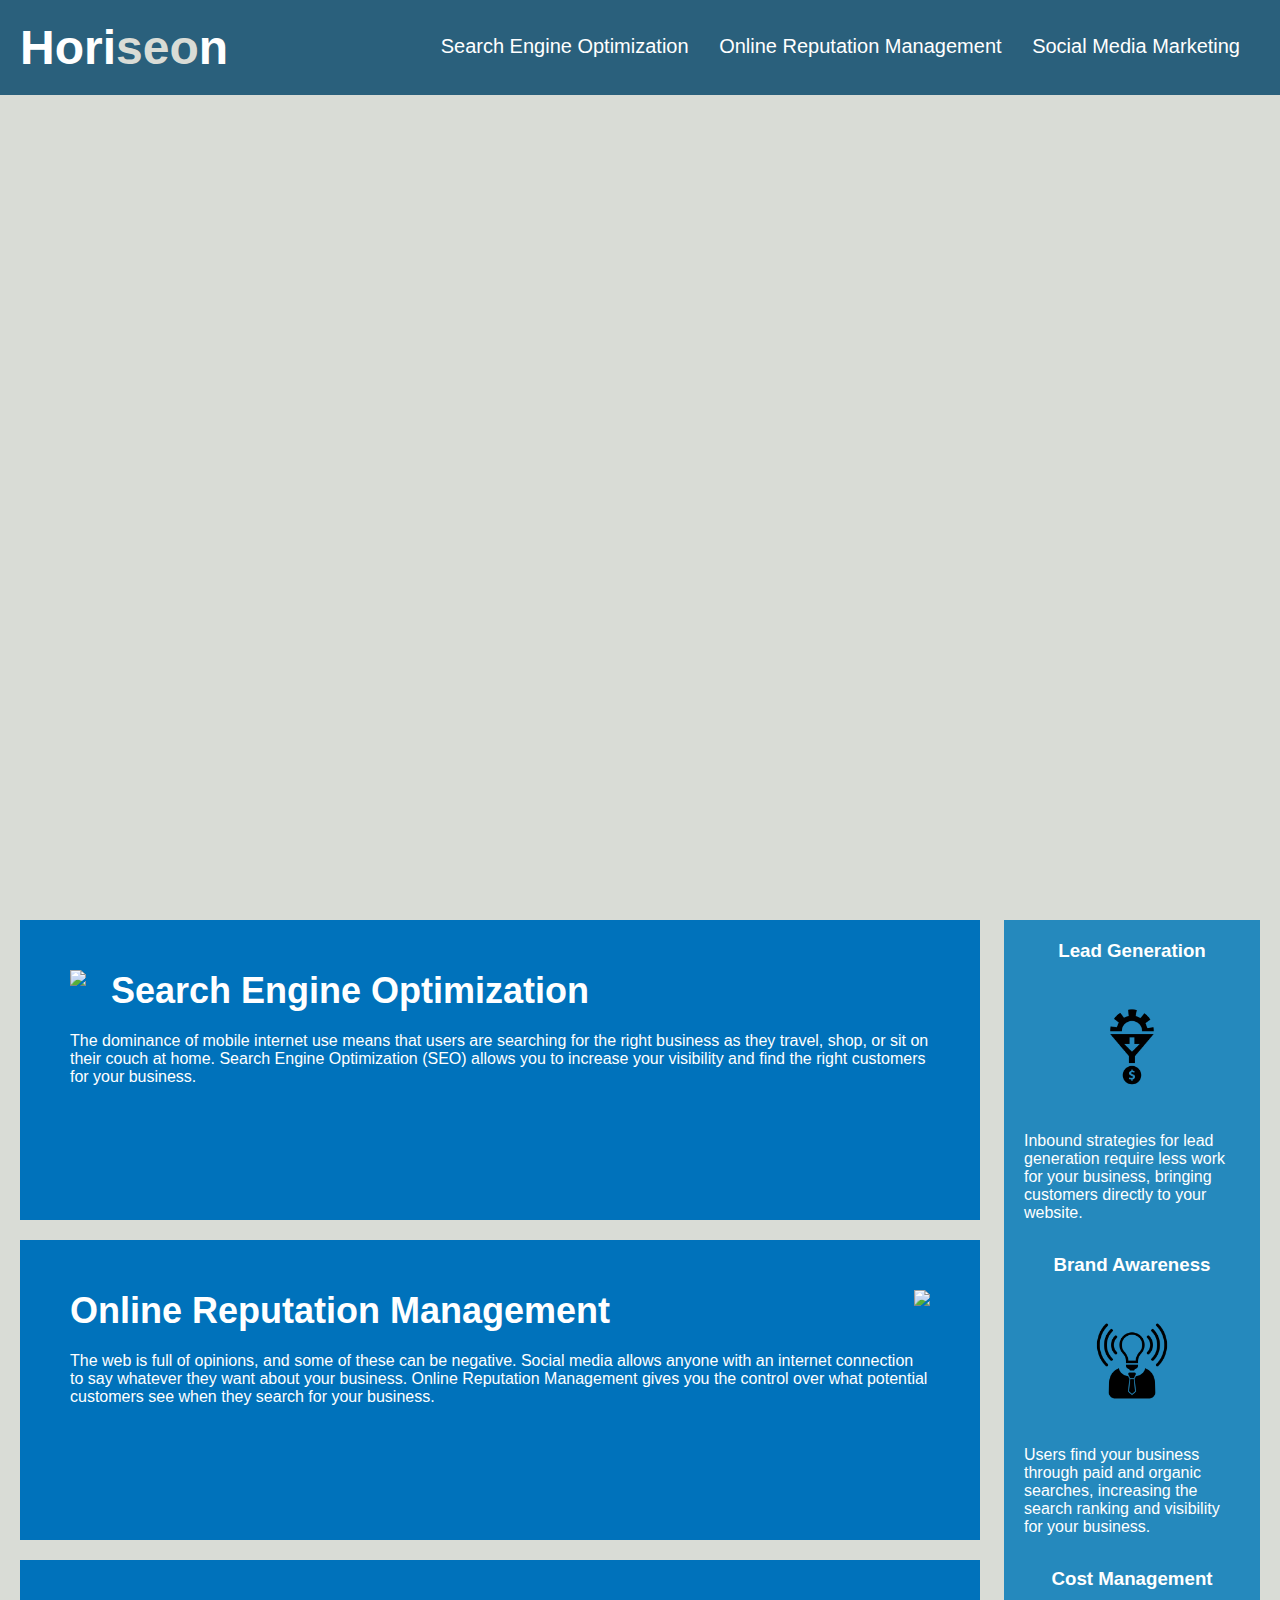
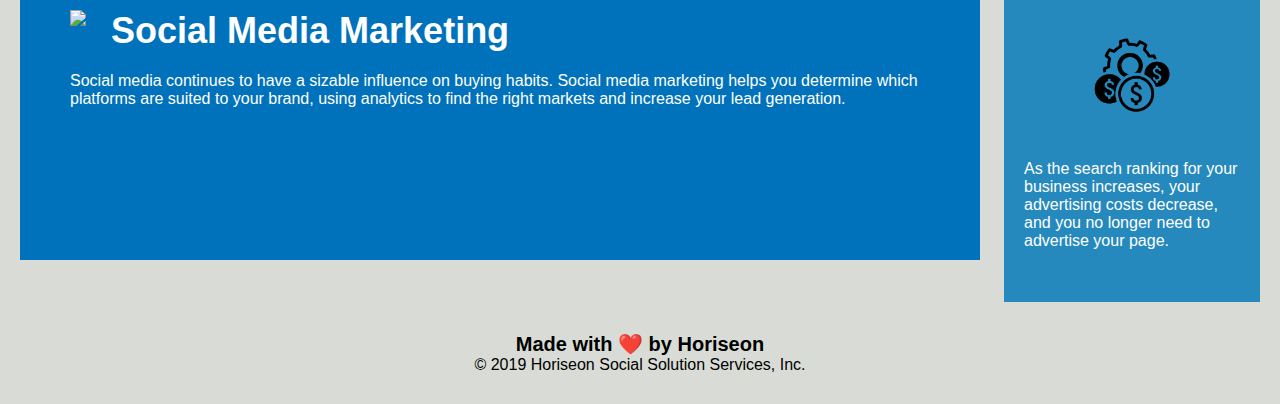
==== Horiseon/index.html @ 86e4cbc3 "First commit" ====
<!DOCTYPE html>
<html lang="en-us">

<head>
    <meta charset="UTF-8" />
    <link rel="stylesheet" href="./assets/css/style.css">
    <title>website</title>
</head>

<body>
    <div class="header">
        <h1>Hori<span class="seo">seo</span>n</h1>
        <div>
            <ul>
                <li>
                    <a href="#search-engine-optimization">Search Engine Optimization</a>
                </li>
                <li>
                    <a href="#online-reputation-management">Online Reputation Management</a>
                </li>
                <li>
                    <a href="#social-media-marketing">Social Media Marketing</a>
                </li>
            </ul>
        </div>
    </div>
    <div class="hero"></div>
    <div class="content">
        <div class="search-engine-optimization">
            <img src="./assets/images/search-engine-optimization.jpg" class="float-left" />
            <h2>Search Engine Optimization</h2>
            <p>
                The dominance of mobile internet use means that users are searching for the right business as they travel, shop, or sit on their couch at home. Search Engine Optimization (SEO) allows you to increase your visibility and find the right customers for your business.
            </p>
        </div>
        <div id="online-reputation-management" class="online-reputation-management">
            <img src="./assets/images/online-reputation-management.jpg" class="float-right" />
            <h2>Online Reputation Management</h2>
            <p>
                The web is full of opinions, and some of these can be negative. Social media allows anyone with an internet connection to say whatever they want about your business. Online Reputation Management gives you the control over what potential customers see when they search for your business.
            </p>
        </div>
        <div id="social-media-marketing" class="social-media-marketing">
            <img src="./assets/images/social-media-marketing.jpg" class="float-left" />
            <h2>Social Media Marketing</h2>
            <p>
                Social media continues to have a sizable influence on buying habits. Social media marketing helps you determine which platforms are suited to your brand, using analytics to find the right markets and increase your lead generation.
            </p>
        </div>
    </div>
    <div class="benefits">
        <div class="benefit-lead">
            <h3>Lead Generation</h3>
            <img src="./assets/images/lead-generation.png" />
            <p>
                Inbound strategies for lead generation require less work for your business, bringing customers directly to your website.
            </p>
        </div>
        <div class="benefit-brand">
            <h3>Brand Awareness</h3>
            <img src="./assets/images/brand-awareness.png" />
            <p>
                Users find your business through paid and organic searches, increasing the search ranking and visibility for your business.
            </p>
        </div>
        <div class="benefit-cost">
            <h3>Cost Management</h3>
            <img src="./assets/images/cost-management.png"></img>
            <p>
                As the search ranking for your business increases, your advertising costs decrease, and you no longer need to advertise your page.
            </p>
        </div>
    </div>
    <div class="footer">
        <h2>Made with ❤️️ by Horiseon</h2>
        <p>
            &copy; 2019 Horiseon Social Solution Services, Inc.
        </p>
    </div>
</body>

</html>
---- Horiseon/assets/css/style.css ----
* {
    box-sizing: border-box;
    padding: 0;
    margin: 0;
}

body {
    background-color: #d9dcd6;
}

.header {
    padding: 20px;
    font-family: 'Trebuchet MS', 'Lucida Sans Unicode', 'Lucida Grande', 'Lucida Sans', Arial, sans-serif;
    background-color: #2a607c;
    color: #ffffff;
}

.header h1 {
    display: inline-block;
    font-size: 48px;
}

.header h1 .seo {
    color: #d9dcd6;
}

.header div {
    padding-top: 15px;
    margin-right: 20px;
    float: right;
    font-family: 'Gill Sans', 'Gill Sans MT', Calibri, 'Trebuchet MS', sans-serif;
    font-size: 20px;
}

.header div ul {
    list-style-type: none;
}

.header div ul li {
    display: inline-block;
    margin-left: 25px;
}

a {
    color: #ffffff;
    text-decoration: none;
}

p {
    font-size: 16px;
}

.hero {
    height: 800px;
    width: 100%;
    margin-bottom: 25px;
    background-image: url("../images/digital-marketing-meeting.jpg");
    background-size: cover;
    background-position: center;
}

.float-left {
    float: left;
    margin-right: 25px;
}

.float-right {
    float: right;
    margin-left: 25px;
}

.content {
    width: 75%;
    display: inline-block;
    margin-left: 20px;
}

.benefits {
    margin-right: 20px;
    padding: 20px;
    clear: both;
    float: right;
    width: 20%;
    height: 100%;
    font-family: 'Gill Sans', 'Gill Sans MT', Calibri, 'Trebuchet MS', sans-serif;
    background-color: #2589bd;
}

.benefit-lead {
    margin-bottom: 32px;
    color: #ffffff;
}

.benefit-brand {
    margin-bottom: 32px;
    color: #ffffff;
}

.benefit-cost {
    margin-bottom: 32px;
    color: #ffffff;
}

.benefit-lead h3 {
    margin-bottom: 10px;
    text-align: center;
}

.benefit-brand h3 {
    margin-bottom: 10px;
    text-align: center;
}

.benefit-cost h3 {
    margin-bottom: 10px;
    text-align: center;
}

.benefit-lead img {
    display: block;
    margin: 10px auto;
    max-width: 150px;
}

.benefit-brand img {
    display: block;
    margin: 10px auto;
    max-width: 150px;
}

.benefit-cost img {
    display: block;
    margin: 10px auto;
    max-width: 150px;
}

.search-engine-optimization {
    margin-bottom: 20px;
    padding: 50px;
    height: 300px;
    font-family: 'Gill Sans', 'Gill Sans MT', Calibri, 'Trebuchet MS', sans-serif;
    background-color: #0072bb;
    color: #ffffff;
}

.online-reputation-management {
    margin-bottom: 20px;
    padding: 50px;
    height: 300px;
    font-family: 'Gill Sans', 'Gill Sans MT', Calibri, 'Trebuchet MS', sans-serif;
    background-color: #0072bb;
    color: #ffffff;
}

.social-media-marketing {
    margin-bottom: 20px;
    padding: 50px;
    height: 300px;
    font-family: 'Gill Sans', 'Gill Sans MT', Calibri, 'Trebuchet MS', sans-serif;
    background-color: #0072bb;
    color: #ffffff;
}

.search-engine-optimization img {
    max-height: 200px;
}

.online-reputation-management img {
    max-height: 200px;
}

.social-media-marketing img {
    max-height: 200px;
}

.search-engine-optimization h2 {
    margin-bottom: 20px;
    font-size: 36px;
}

.online-reputation-management h2 {
    margin-bottom: 20px;
    font-size: 36px;
}

.social-media-marketing h2 {
    margin-bottom: 20px;
    font-size: 36px;
}

.footer {
    padding: 30px;
    clear: both;
    font-family: 'Trebuchet MS', 'Lucida Sans Unicode', 'Lucida Grande', 'Lucida Sans', Arial, sans-serif;
    text-align: center;
}

.footer h2 {
    font-size: 20px;
}
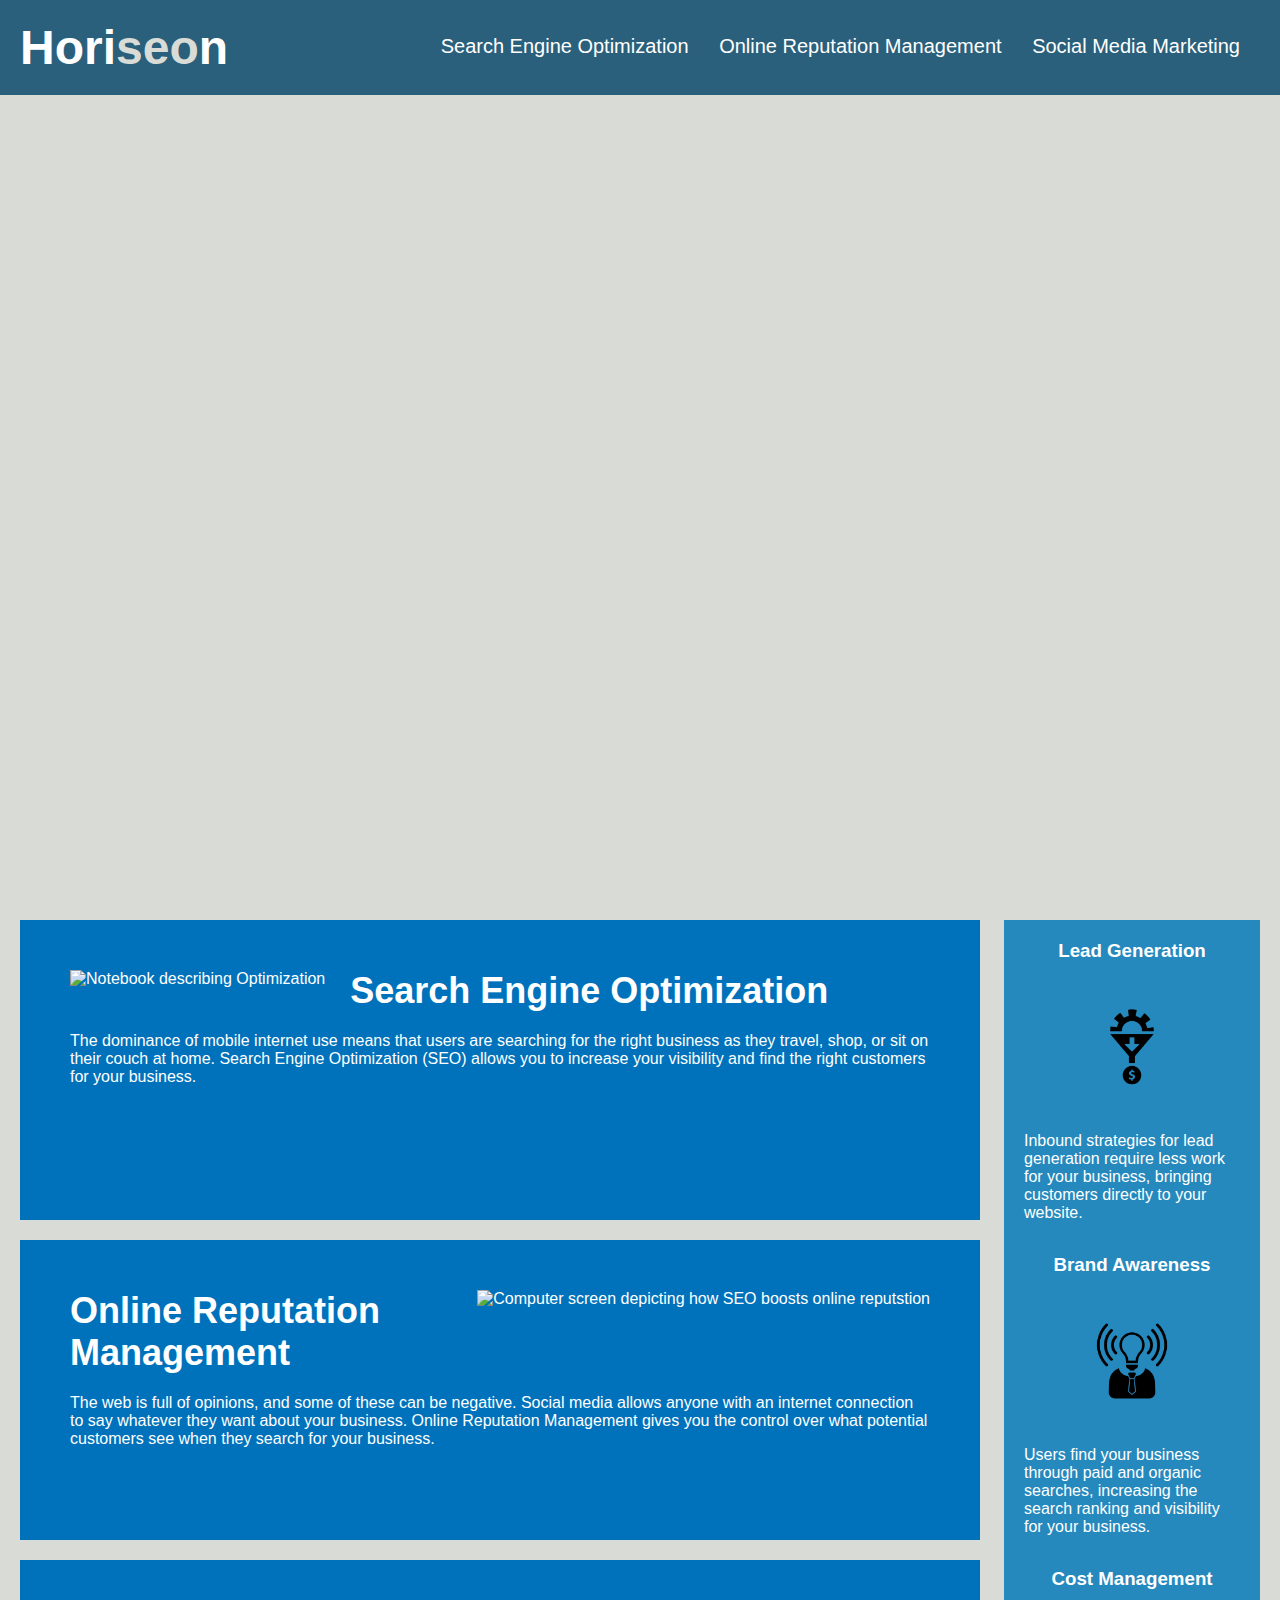
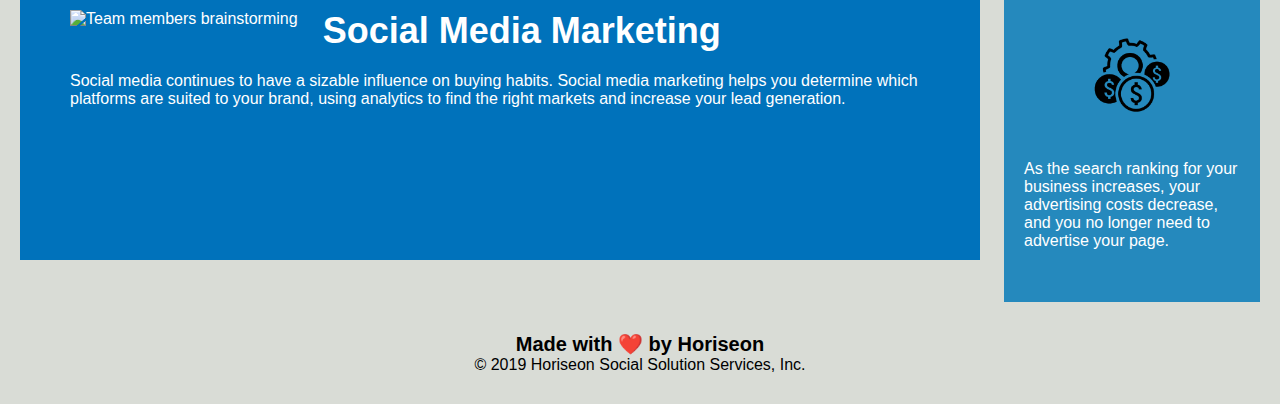
==== commit e6549c60: "updated semantic html/fixed related css - Updated image links" ====
--- a/Horiseon/index.html
+++ b/Horiseon/index.html
@@ -3,14 +3,15 @@
 
 <head>
     <meta charset="UTF-8" />
+    <title>Horiseon - Upgraded Marketing</title>
     <link rel="stylesheet" href="./assets/css/style.css">
-    <title>website</title>
 </head>
 
 <body>
-    <div class="header">
+    <!-- below div needs to be a header. Delete this and add new comment when done -->
+    <header>
         <h1>Hori<span class="seo">seo</span>n</h1>
-        <div>
+        <nav>
             <ul>
                 <li>
                     <a href="#search-engine-optimization">Search Engine Optimization</a>
@@ -22,33 +23,33 @@
                     <a href="#social-media-marketing">Social Media Marketing</a>
                 </li>
             </ul>
-        </div>
-    </div>
-    <div class="hero"></div>
-    <div class="content">
+        </nav>
+    </header>
+    <section class="hero"></section>
+    <section class="content">
         <div class="search-engine-optimization">
-            <img src="./assets/images/search-engine-optimization.jpg" class="float-left" />
+            <img src="./assets/images/search-engine-optimization.jpg" alt="Notebook describing Optimization" class="float-left" />
             <h2>Search Engine Optimization</h2>
             <p>
                 The dominance of mobile internet use means that users are searching for the right business as they travel, shop, or sit on their couch at home. Search Engine Optimization (SEO) allows you to increase your visibility and find the right customers for your business.
             </p>
         </div>
         <div id="online-reputation-management" class="online-reputation-management">
-            <img src="./assets/images/online-reputation-management.jpg" class="float-right" />
+            <img src="./assets/images/online-reputation-management.jpg" alt="Computer screen depicting how SEO boosts online reputstion" class="float-right" />
             <h2>Online Reputation Management</h2>
             <p>
                 The web is full of opinions, and some of these can be negative. Social media allows anyone with an internet connection to say whatever they want about your business. Online Reputation Management gives you the control over what potential customers see when they search for your business.
             </p>
         </div>
         <div id="social-media-marketing" class="social-media-marketing">
-            <img src="./assets/images/social-media-marketing.jpg" class="float-left" />
+            <img src="./assets/images/social-media-marketing.jpg" alt="Team members brainstorming" class="float-left" />
             <h2>Social Media Marketing</h2>
             <p>
                 Social media continues to have a sizable influence on buying habits. Social media marketing helps you determine which platforms are suited to your brand, using analytics to find the right markets and increase your lead generation.
             </p>
         </div>
-    </div>
-    <div class="benefits">
+    </section>
+    <article class="benefits">
         <div class="benefit-lead">
             <h3>Lead Generation</h3>
             <img src="./assets/images/lead-generation.png" />
@@ -70,13 +71,13 @@
                 As the search ranking for your business increases, your advertising costs decrease, and you no longer need to advertise your page.
             </p>
         </div>
-    </div>
-    <div class="footer">
+    </article>
+    <footer>
         <h2>Made with ❤️️ by Horiseon</h2>
         <p>
             &copy; 2019 Horiseon Social Solution Services, Inc.
         </p>
-    </div>
+    </footer>
 </body>
 
-</html>
+</html>--- a/Horiseon/assets/css/style.css
+++ b/Horiseon/assets/css/style.css
@@ -8,23 +8,23 @@
     background-color: #d9dcd6;
 }
 
-.header {
+header {
     padding: 20px;
     font-family: 'Trebuchet MS', 'Lucida Sans Unicode', 'Lucida Grande', 'Lucida Sans', Arial, sans-serif;
     background-color: #2a607c;
     color: #ffffff;
 }
 
-.header h1 {
+header h1 {
     display: inline-block;
     font-size: 48px;
 }
 
-.header h1 .seo {
+header h1 .seo {
     color: #d9dcd6;
 }
 
-.header div {
+header nav {
     padding-top: 15px;
     margin-right: 20px;
     float: right;
@@ -32,11 +32,11 @@
     font-size: 20px;
 }
 
-.header div ul {
+header nav ul {
     list-style-type: none;
 }
 
-.header div ul li {
+header nav ul li {
     display: inline-block;
     margin-left: 25px;
 }
@@ -188,13 +188,13 @@
     font-size: 36px;
 }
 
-.footer {
+footer {
     padding: 30px;
     clear: both;
     font-family: 'Trebuchet MS', 'Lucida Sans Unicode', 'Lucida Grande', 'Lucida Sans', Arial, sans-serif;
     text-align: center;
 }
 
-.footer h2 {
+footer h2 {
     font-size: 20px;
-}
+}